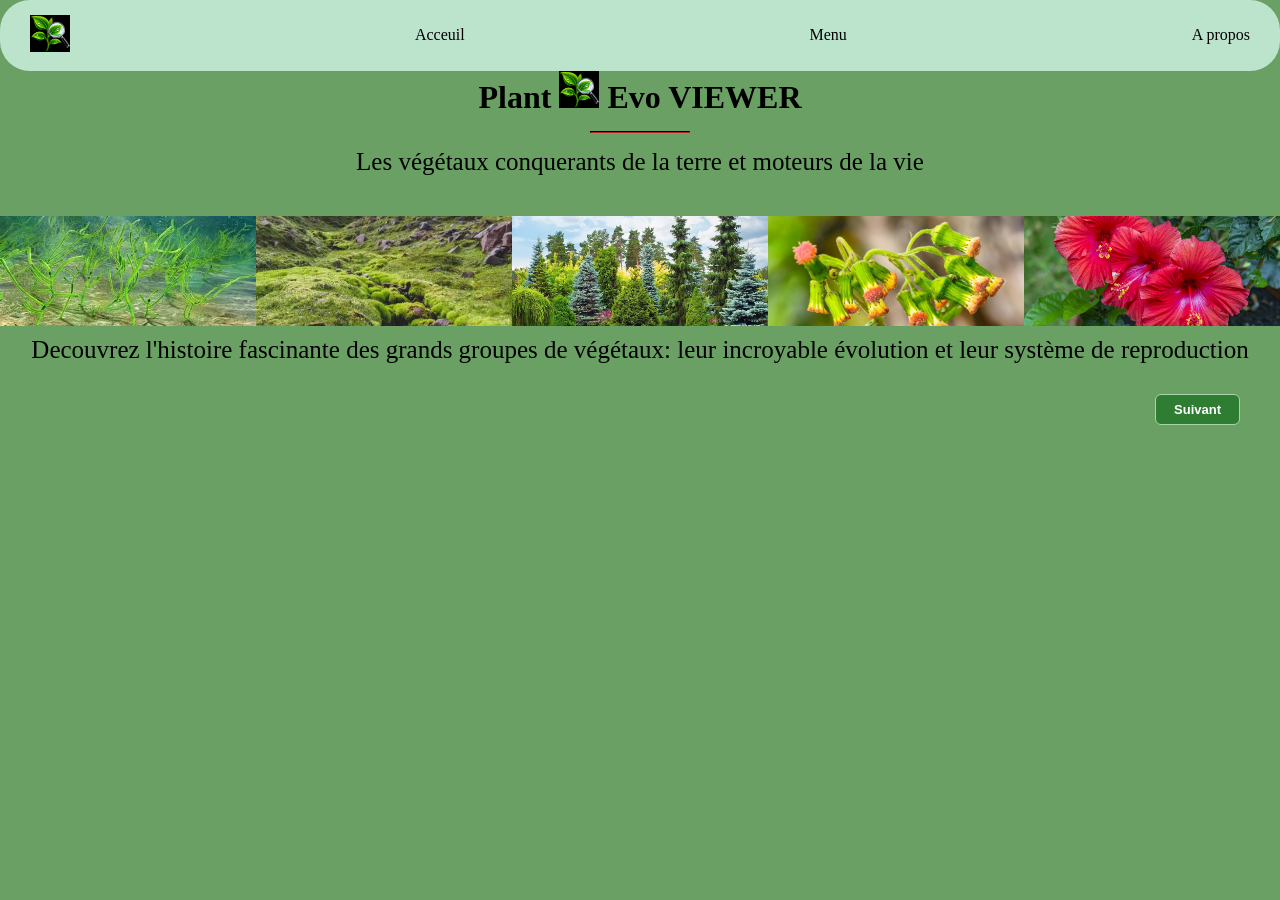
==== index.html @ 5f1434ed "tâches presque terminer" ====
<!DOCTYPE html>
<html lang ="fr">
<head>
<meta charset="UTF-8">
<meta name="viewport" content ="width=device-width, initial-scale=1.0">
<link rel="stylesheet" href="style.css">
</head>
<body>

    <!--le logo en premier lieu-->
    <div class="logo">  
</div>

<!-- les liens de navigation -->
 <ul class="barre">
    <li><img src="image FIGMAGE/logo plant evo.jpeg" alt="logo" width="40px"></li>
    <li> <a href ="index.html">Acceuil</a></li>
    <li><a href = "menu.html">Menu</a></li>
    <li><a href= "apropos.html">A propos</a></li>
 </ul>

<!--Titre logo de la page-->
<center>
    <h1 class="titre logo center">
        Plant <img src="image FIGMAGE/logo plant evo.jpeg" alt="logo" width="40px"> Evo VIEWER
    </h1> 
</center>
</div>
<center>
<hr class=" trait-court"><!--mettre un trait-->
</center>
</div>
<center>
<p> Les végétaux conquerants de la terre et moteurs de la vie </p>
</center> 


<div class="photos">
    <img src="image FIGMAGE/algue.webp " width="150px">
    <img src="image FIGMAGE/les mousses.jpeg  "width="150px">
    <img src="image FIGMAGE/conifere.jpg " width="150px">
    <img src="image FIGMAGE/graminé.jpg "width="150px">
    <img src="image FIGMAGE/dicotyledon.jpg"width="150px">
</div>
<center>
<p classe="description">
    Decouvrez l'histoire fascinante des grands groupes de végétaux:
    leur incroyable évolution et leur système de reproduction
</p>
</center>
<!--bouton menu et suivant-->
<a href ="menu.html"class="bouton-suivant">Suivant </a>
</body>

</html>
---- style.css ----
/*-- PAGE1--*/

*{  margin: 0;
    padding:0;
    box-sizing: border-box;
}
body{
    font-family:"Georgia",serif;
    background-color: #6AA063;
    min-width: 100vh;
    justify-content: center;
    align-items: center;
    
}

.barre{
    background-color:#BCE3CC ;
    list-style: none;
    display: flex;
    justify-content: space-between;
    align-items: center;
    padding :15px 30px;
    border-radius: 30px;
}
ul a{
    text-decoration: none;
    color: black;
}
.titre centrer {
    display:fex;
    justify-content: center;
    align-items: center;
    min-height: 50vh;
}

.titre logo centre{
display: flex;
align-items: center;
gap: 15px;
font-size: 40px;
margin: 20px;
}
.trait-court{
    width: 100px;
    margin:15px;
    border-color:#5C1313;
    justify-content: center;  
}

p{
color:black;
font-family: Georgia, 'Times New Roman', Times, serif;
font-size: 25px;
align-items: center;
margin-bottom: 30px;
}
.photos{
    display: flex;
    gap:2x;
    height:110px;
    margin:0 auto 20px
}
.photos img{
    flex:1;
    min-width: 0;
    height: 100%;
    object-fit: cover;
    background: #5e8a5a;
    margin-top: 10px;
    margin-bottom: 100px;
}
.description {
    color:hsla(23, 87%, 9%, 0.845) ;
    font-size: 16px;
    line-height:1.6;
    max-width: 800px;
    margin-bottom: 20px;
    padding: 0 20px;
}
.bouton-suivant{
display: block;
width: fit-content;
background: #2e7d32;
color:#fff;
text-decoration: none;
font-family: Arial, sans-serif;
font-size: 13px;
font-weight: bold;
padding: 7px 18px;
border-radius: 6px;
border: 1px solid #a5d6a7;
transition: background .2s;
margin-right: 40px;
margin-left: auto;
}
.bouton-suivant:hover{ background:#1b5e20;}



/*------------ Menu CSS-------------*/
body.menu .page {
  position: relative;
  max-width: 1000px;
  margin: 0 auto;
  min-height: 680px;
  background: radial-gradient(circle at center, #5f9a5a 0%, #3f7a3f 100%);
  padding: 20px 30px 90px;
  border-radius: 10px;
}

body.menu header { margin-bottom: 10px; }
body.menu main { display: block; }
body.menu footer { position: static; }

body.menu h1 {
  font-family: Impact, sans-serif;
  font-weight: normal;
  text-align: center;
  color: #1f3d2b;
  font-size: clamp(26px, 5vw, 44px);
  margin: 40px 0 30px;
}

body.menu .grille {
  display: grid;
  grid-template-columns: repeat(3, 1fr);
  gap: 30px 40px;
  max-width: 820px;
  margin: 0 auto;
}
body.menu .carte {
  display: flex;
  flex-direction: column;
  align-items: center;
  text-decoration: none;
  transition: transform .2s;
  border-radius: 30px;
  aspect-ratio:auto ;
}
body.menu .carte:hover { transform: scale(1.05); }
body.menu .carte {
  width: 100%;
  aspect-ratio:3/4;
  display: flex;
  flex-direction: column;
  background: #ececec;
  border-radius: 30px;
  overflow: hidden;
}
body.menu .carte img {
  width: 100%;
  height: 180%;
  object-fit: cover;
  display: block;
}
body.menu .carte span {
  display: block;
  text-align: center;
  margin-top:0;
  font-family: Impact, sans-serif;
  font-size: 14px;
  line-height:1.3;
  padding: 10px 12px;
  color: #1f3d2b;
  text-decoration: none;
}

/* Bouton suivant : en bas à droite */
body.menu .bouton-suivant {
  position: absolute;
  right: 30px;
  bottom: 30px;
  margin: 0;
}

@media (max-width: 700px) {
  body.menu .grille { grid-template-columns: repeat(2, 1fr); gap: 20px; }
}
/*------------ Pages GROUPES : algues, mousses, fougères, gymnospermes, graminées, dicotylédones -------------*/
/* (à coller à la fin de style.css, à la place du bloc body.algue) */

/* Même cadre, même footer et mêmes boutons que la page menu */

body.fiche .page {
  position: relative;
  max-width: 1000px;
  margin: 0 auto;
  min-height : 680px;
  background: radial-gradient(circle at center, #5f9a5a 0%, #3f7a3f 100%);
  padding: 20px 30px 90px;
  border-radius: 10px;
}
body.fiche header { margin-bottom: 10px; }
body.fiche main { display: block; }
body.fiche footer { position: static; }

body.fiche .bouton-retour {
  position: absolute;
  left: 30px;
  bottom: 25px;
  width: 48px;
  height: 48px;
  margin: 0;
  padding: 0;
  display: flex;
  align-items: center;
  justify-content: center;
  border-radius: 50%;
  background: radial-gradient(re at 30% 30%, #8bd35f, #2e7d32);
  color: #fff;
  font-size: 30px;
  font-weight: bold;
  text-decoration: none;
  border: 2px solid #b7e4a8;
}
body.fiche .bouton-suivant {
  position: absolute;
  right: 30px;
  bottom: 30px;
  margin: 0;
}

/* Titre */
body.fiche h1 {
  font-size: 40px;
  font-weight: bold;
  color: #121212;
  margin: 60px 0 35px 40px;
}

/* Rangée des 3 photo */
body.fiche .rangee {
  display: flex;
  justify-content: space-between;
  align-items: flex-start;
  gap: 30px;
}
body.fiche .photo {
  overflow: hidden;
}
body.fiche .photo img {
  display: block;
  width: 100%;
  object-fit: cover;
}
body.fiche .photo p {
  font-size: 18px;
  line-height: 1.4;
  color: #1f3d2b;
  padding: 12px 20px;
  margin: 0;
}

/* photo 1 */
body.fiche .photo-observation { width: 33%; }
body.fiche .photo-observation img { height: 240px; }
body.fiche .photo-observation p {
  background: #e8e8e8;
  height: 105px;
  margin: 0 12px;
  padding-top: 8px;
}

/* photo 2 */
body.fiche .photo-cycle {
  width: 36%;
  height: 340px;
  background: #ececec;
  border: 2px solid #f5f5f5;
}
body.fiche .photo-cycle img {
  height: auto;
  object-fit: contain;
}

/* photo 3 */
body.fiche .photo-appareil { width: 15%; }
body.fiche .photo-appareil img { height: 240px; }
body.fiche .photo-appareil p {
  background: #e8e8e8;
  font-size: 16px;
  padding: 6px 12px;
}
/*--Cartographie--*/

.map-section {
  padding: 100px 8%;
  background: #f8f7f1;
}

.map-heading {
  text-align: center;
  max-width: 700px;
  margin: 0 auto 45px;
}

.map-heading h2 {
  font-family: "Playfair Display", serif;
  font-size: 42px;
  color: #214c38;
  margin-bottom: 18px;
}

.map-heading p {
  font-size: 14px;
  color: #778078;
  line-height: 1.8;
}

.map-container {
  width: 100%;
  height: 600px;
  overflow: hidden;
  border-radius: 12px;
  border: 1px solid #dde5da;
  box-shadow: 0 8px 25px rgba(0, 0, 0, 0.08);
}

.map-container iframe {
  width: 100%;
  height: 100%;
  border: none;
  display: block;
}
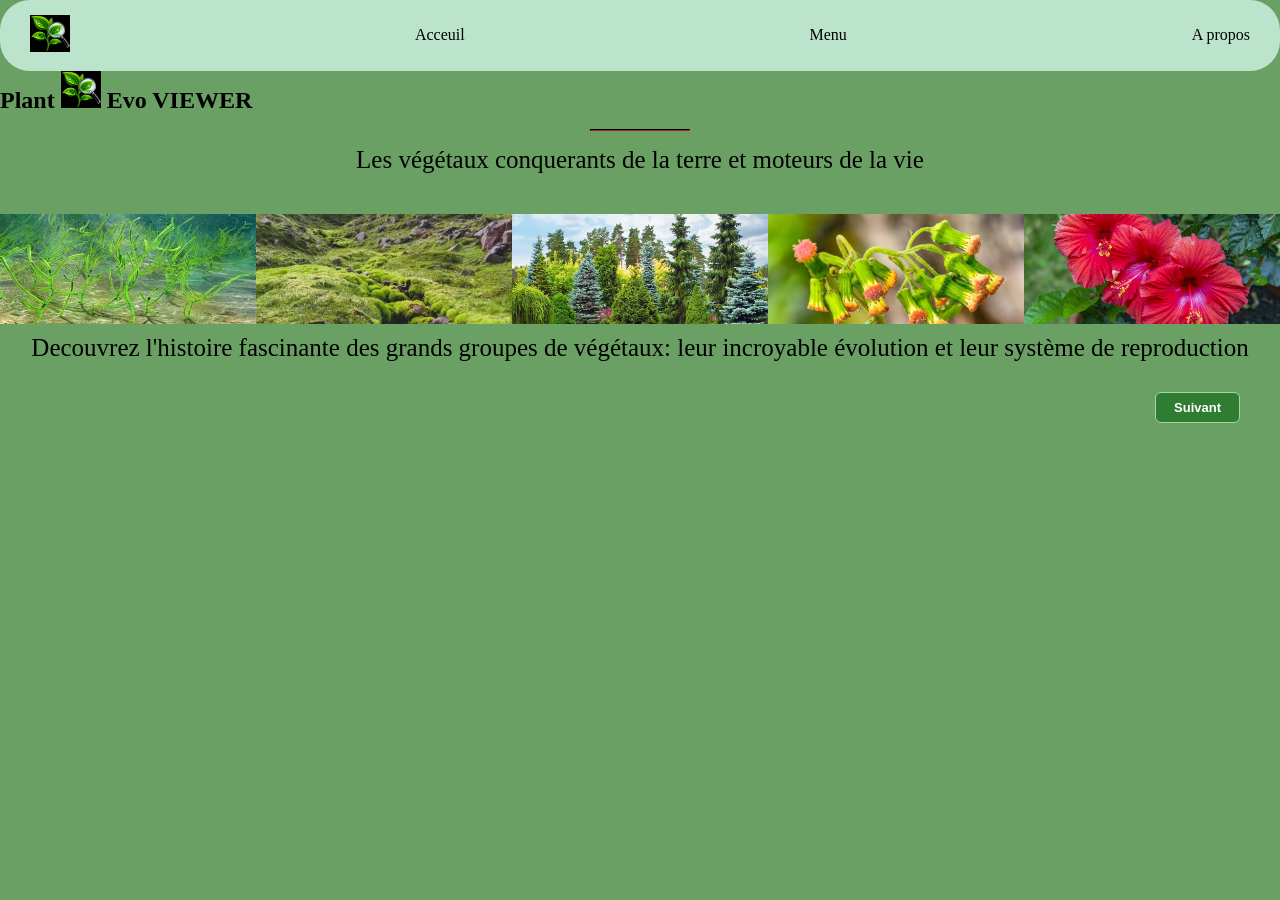
==== commit 77ce503a: "Correction" ====
--- a/index.html
+++ b/index.html
@@ -7,49 +7,60 @@
 </head>
 <body>
 
-    <!--le logo en premier lieu-->
-    <div class="logo">  
-</div>
+    <header>
+    <!--le logo en premier lieu et les liens de navigation-->
+    <nav class="navbar">  
+     <ul class="barre">
+      <li><img src="image FIGMAGE/logo plant evo.jpeg" alt="logo" width="40px"></li>
+      <li> <a href ="index.html">Acceuil</a></li>
+      <li><a href = "menu.html">Menu</a></li>
+      <li><a href= "apropos.html">A propos</a></li>
+   </ul>
+    </nav>
+    </header>
 
-<!-- les liens de navigation -->
- <ul class="barre">
-    <li><img src="image FIGMAGE/logo plant evo.jpeg" alt="logo" width="40px"></li>
-    <li> <a href ="index.html">Acceuil</a></li>
-    <li><a href = "menu.html">Menu</a></li>
-    <li><a href= "apropos.html">A propos</a></li>
- </ul>
+      <main>
 
-<!--Titre logo de la page-->
-<center>
-    <h1 class="titre logo center">
+       <!--Titre logo de la page-->
+       <section class="titre-page"
+        <center>
+          <h1 class="logo">
         Plant <img src="image FIGMAGE/logo plant evo.jpeg" alt="logo" width="40px"> Evo VIEWER
-    </h1> 
-</center>
-</div>
-<center>
-<hr class=" trait-court"><!--mettre un trait-->
-</center>
-</div>
-<center>
-<p> Les végétaux conquerants de la terre et moteurs de la vie </p>
-</center> 
+          </h1> 
+        </center>
 
+        <center>
+          <hr class=" trait-court">  <!--mettre un trait-->
+        </center>
 
-<div class="photos">
+        <center>
+          <p> Les végétaux conquerants de la terre et moteurs de la vie </p>
+        </center> 
+    </section>
+
+      <!-- les photos-->
+     <section class="photos">
     <img src="image FIGMAGE/algue.webp " width="150px">
     <img src="image FIGMAGE/les mousses.jpeg  "width="150px">
     <img src="image FIGMAGE/conifere.jpg " width="150px">
     <img src="image FIGMAGE/graminé.jpg "width="150px">
     <img src="image FIGMAGE/dicotyledon.jpg"width="150px">
-</div>
-<center>
-<p classe="description">
+    </section>
+    
+    <!--Description-->
+    <section class="presentation ">
+     <center>
+     <p classe="description">
     Decouvrez l'histoire fascinante des grands groupes de végétaux:
     leur incroyable évolution et leur système de reproduction
-</p>
-</center>
-<!--bouton menu et suivant-->
-<a href ="menu.html"class="bouton-suivant">Suivant </a>
-</body>
+     </p>
+     </center>
+     </section>
 
-</html>+     </main>
+     <footer>
+      <!--bouton menu et suivant-->
+         <a href ="menu.html"class="bouton-suivant">Suivant </a>
+      </footer>
+    </body>
+    </html>
--- a/style.css
+++ b/style.css
@@ -7,7 +7,7 @@
 body{
     font-family:"Georgia",serif;
     background-color: #6AA063;
-    min-width: 100vh;
+    min-width: 50vh;
     justify-content: center;
     align-items: center;
     
@@ -33,7 +33,7 @@
     min-height: 50vh;
 }
 
-.titre logo centre{
+.titre logo{
 display: flex;
 align-items: center;
 gap: 15px;
@@ -275,7 +275,7 @@
 
 /* photo 3 */
 body.fiche .photo-appareil { width: 15%; }
-body.fiche .photo-appareil img { height: 240px; }
+body.fiche .photo-appareil img { height: 220px; }
 body.fiche .photo-appareil p {
   background: #e8e8e8;
   font-size: 16px;
@@ -285,7 +285,7 @@
 
 .map-section {
   padding: 100px 8%;
-  background: #f8f7f1;
+  background: hsl(51, 29%, 33%);
 }
 
 .map-heading {
